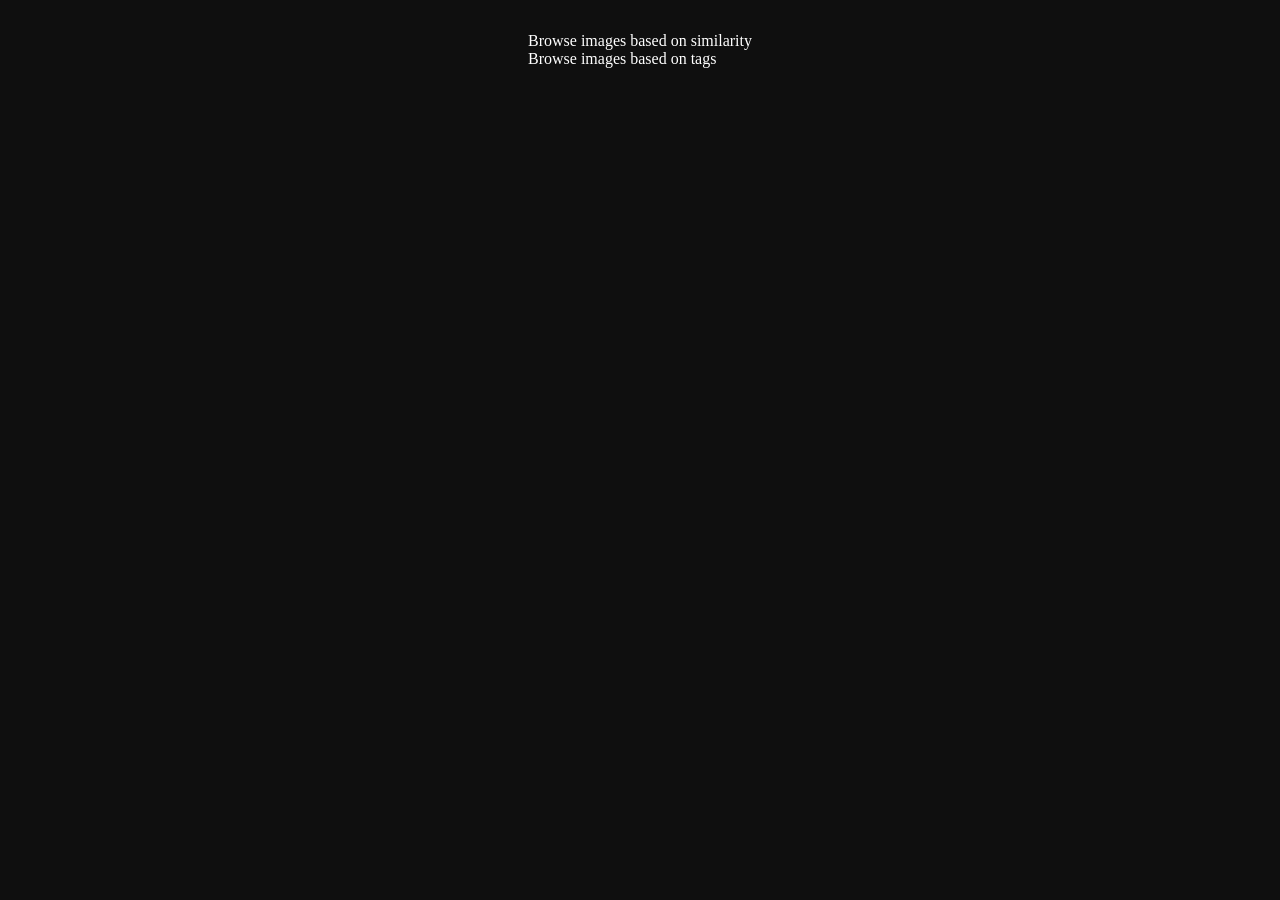
==== web/index.html @ ce4a84d3 "web,server: rename web directory from static" ====
<html>
  <head>
    <link rel="stylesheet" href="./style.css" />
    <script src="./script.js"></script>
  </head>

  <body onload="init()">
    <div id="main">
      <p><a href="/browse_similar/">Browse images based on similarity</a></p>
      <p><a href="/browse_tags/">Browse images based on tags</a></p>
    </div>
  </body>
</html>
---- web/style.css ----
* {
  margin: 0;
  padding: 0;
}

a {
  color: white;
  text-decoration: none;
}

body {
  background-color: rgb(15, 15, 15);
  height: 100%;
  width: 100%;
  overflow: hidden;
  position: relative;
}

#main {
  position: absolute;
  top: 50;
  left: 50%;

  transform: translate(-50%, -50%);
}
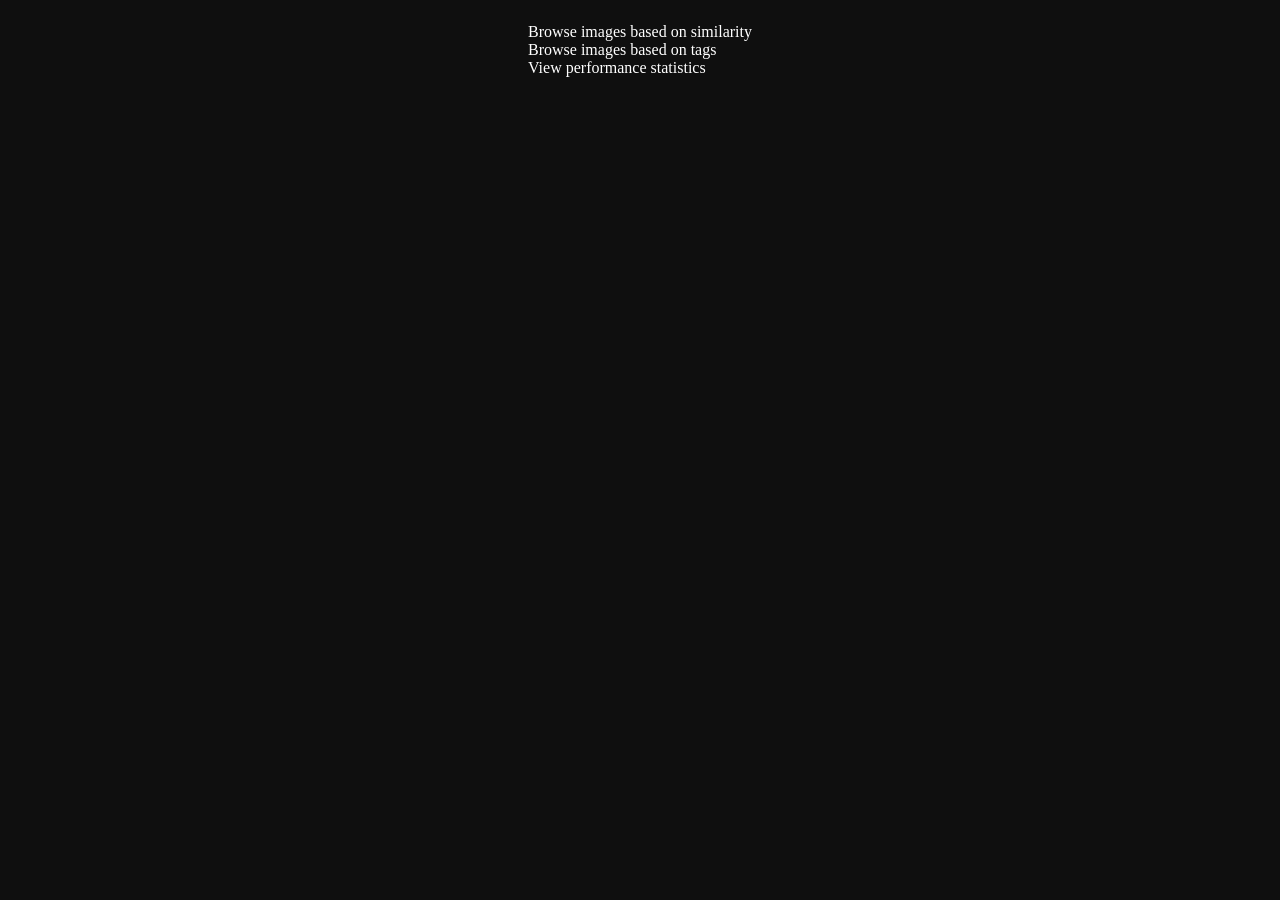
==== commit f62f2145: "web: add statistics to index" ====
--- a/web/index.html
+++ b/web/index.html
@@ -8,6 +8,7 @@
     <div id="main">
       <p><a href="/browse_similar/">Browse images based on similarity</a></p>
       <p><a href="/browse_tags/">Browse images based on tags</a></p>
+      <p><a href="/statistics/">View performance statistics</a></p>
     </div>
   </body>
 </html>
